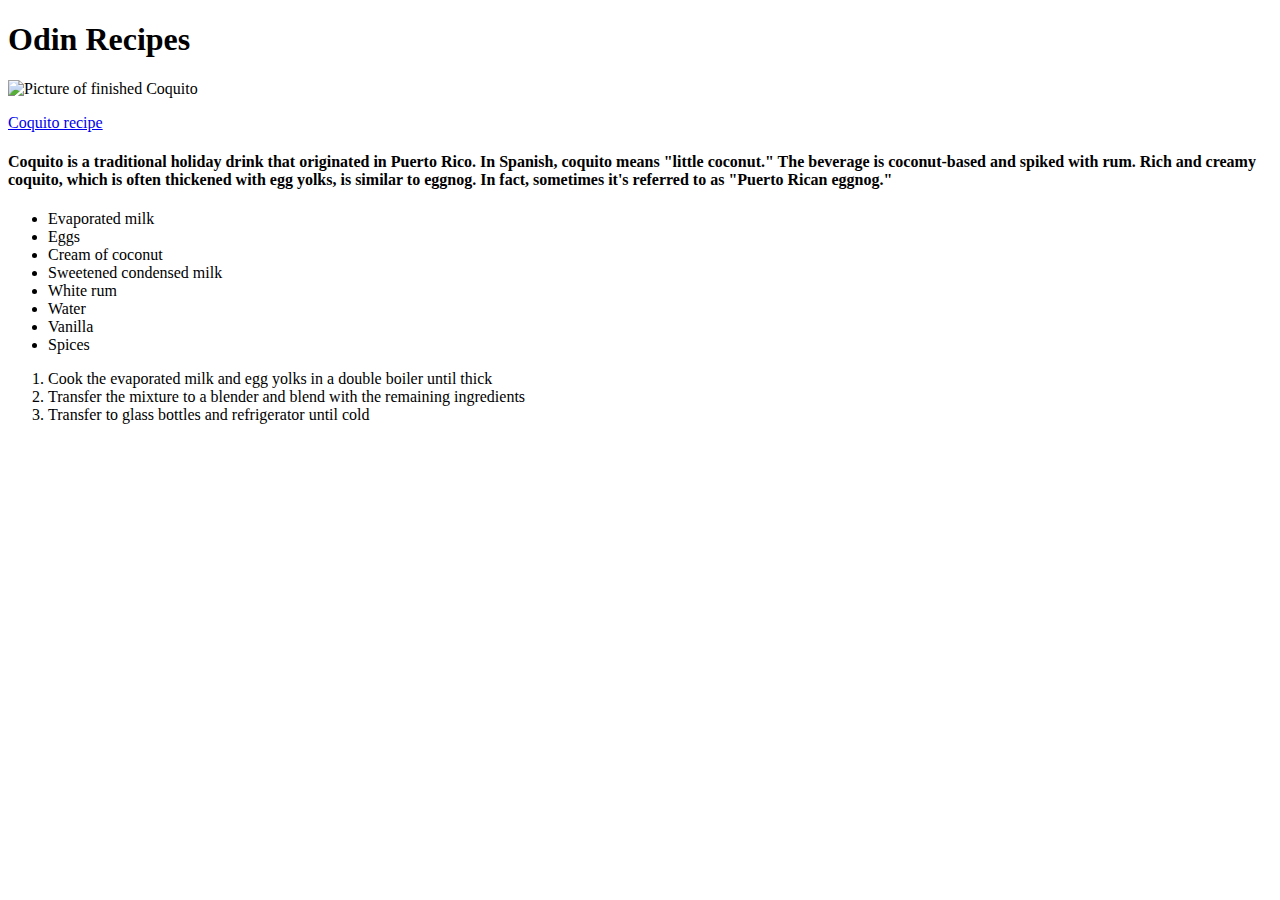
==== index.html @ e12b3c34 "Add step by step preparation guide" ====
<!DOCTYPE html>
<html lang="en">
<head>
    <meta charset="UTF-8">
    <meta name="viewport" content="width=device-width, initial-scale=1.0">
    <title>Document</title>
</head>
<body>
    <h1>Odin Recipes</h1>
    <p><img src="https://imagesvc.meredithcorp.io/v3/mm/image?url=https%3A%2F%2Fpublic-assets.meredithcorp.io%2F6cb414dbac0556abeed2665b8658cd8c%2F1671766011733DAF4CBA5-4C76-4FE8-A846-A3C2957601FD.jpeg&q=60&c=sc&orient=true&poi=auto&h=512" alt="Picture of finished Coquito"</p>
<p><a href="https://www.allrecipes.com/recipe/44187/coquito/"> Coquito recipe</a></p>
<h4>Coquito is a traditional holiday drink that originated in Puerto Rico. In Spanish, coquito means "little coconut." The beverage is coconut-based and spiked with rum. Rich and creamy coquito, which is often thickened with egg yolks, is similar to eggnog. In fact, sometimes it's referred to as "Puerto Rican eggnog."</h4>
<ul>
    <li>Evaporated milk</li>
    <li>Eggs</li>
    <li>Cream of coconut</li>
    <li>Sweetened condensed milk</li>
    <li>White rum</li>
    <li>Water</li>
    <li>Vanilla</li>
    <li>Spices</li>
</ul>
<ol>
    <li>Cook the evaporated milk and egg yolks in a double boiler until thick</li>
    <li>Transfer the mixture to a blender and blend with the remaining ingredients</li>
    <li>Transfer to glass bottles and refrigerator until cold</li>
</ol>
</body>
</html>
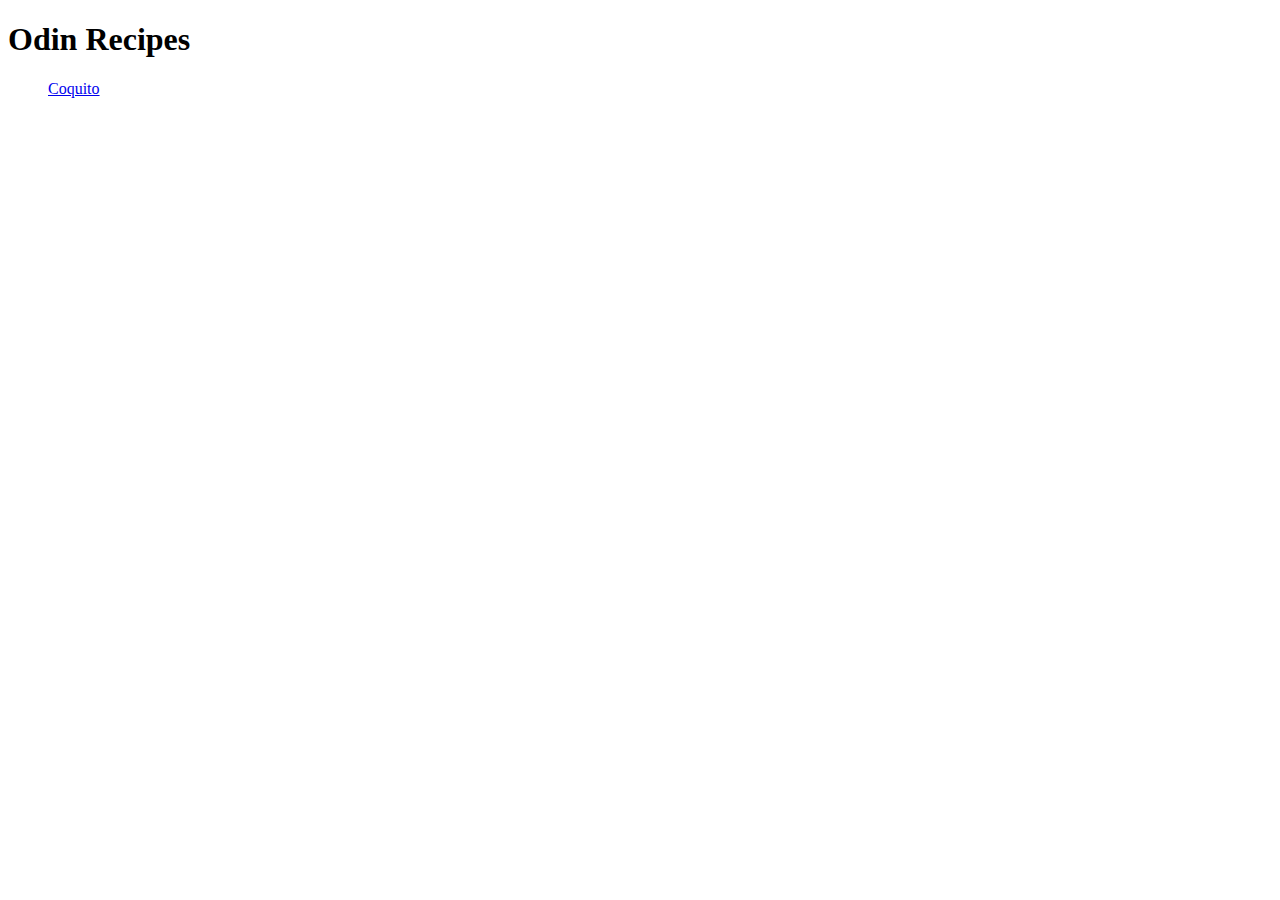
==== commit 25fc9a68: "Add link to recipes" ====
--- a/index.html
+++ b/index.html
@@ -7,23 +7,8 @@
 </head>
 <body>
     <h1>Odin Recipes</h1>
-    <p><img src="https://imagesvc.meredithcorp.io/v3/mm/image?url=https%3A%2F%2Fpublic-assets.meredithcorp.io%2F6cb414dbac0556abeed2665b8658cd8c%2F1671766011733DAF4CBA5-4C76-4FE8-A846-A3C2957601FD.jpeg&q=60&c=sc&orient=true&poi=auto&h=512" alt="Picture of finished Coquito"</p>
-<p><a href="https://www.allrecipes.com/recipe/44187/coquito/"> Coquito recipe</a></p>
-<h4>Coquito is a traditional holiday drink that originated in Puerto Rico. In Spanish, coquito means "little coconut." The beverage is coconut-based and spiked with rum. Rich and creamy coquito, which is often thickened with egg yolks, is similar to eggnog. In fact, sometimes it's referred to as "Puerto Rican eggnog."</h4>
 <ul>
-    <li>Evaporated milk</li>
-    <li>Eggs</li>
-    <li>Cream of coconut</li>
-    <li>Sweetened condensed milk</li>
-    <li>White rum</li>
-    <li>Water</li>
-    <li>Vanilla</li>
-    <li>Spices</li>
+    <a href="recipes/coquito.html"> Coquito</a>
 </ul>
-<ol>
-    <li>Cook the evaporated milk and egg yolks in a double boiler until thick</li>
-    <li>Transfer the mixture to a blender and blend with the remaining ingredients</li>
-    <li>Transfer to glass bottles and refrigerator until cold</li>
-</ol>
 </body>
 </html>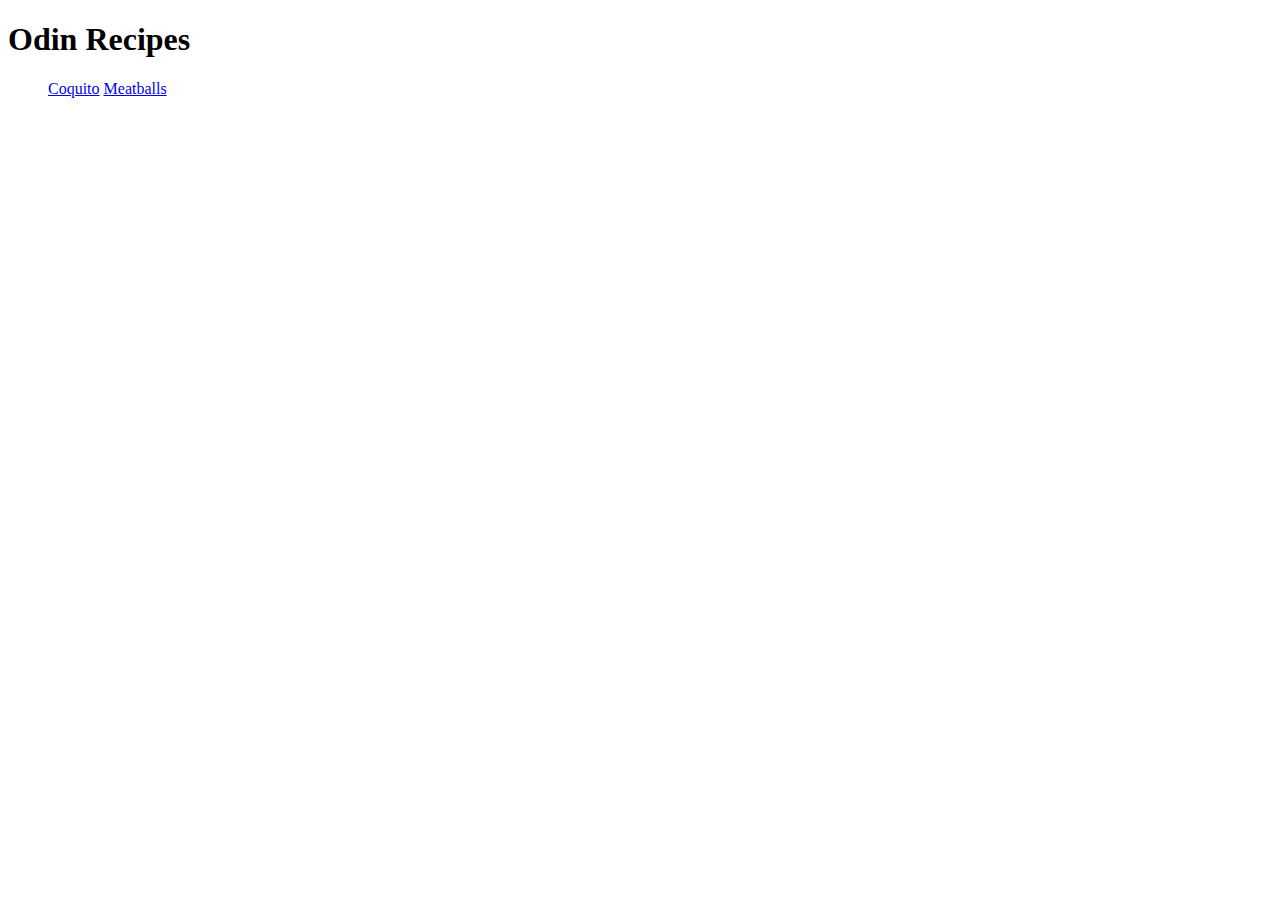
==== commit 81d1ea07: "finish recipe and add meatballs.html link to index page" ====
--- a/index.html
+++ b/index.html
@@ -3,12 +3,13 @@
 <head>
     <meta charset="UTF-8">
     <meta name="viewport" content="width=device-width, initial-scale=1.0">
-    <title>Document</title>
+    <title>Recipes</title>
 </head>
 <body>
     <h1>Odin Recipes</h1>
 <ul>
     <a href="recipes/coquito.html"> Coquito</a>
+    <a href="recipes/meatballs.html"> Meatballs</a>
 </ul>
 </body>
 </html>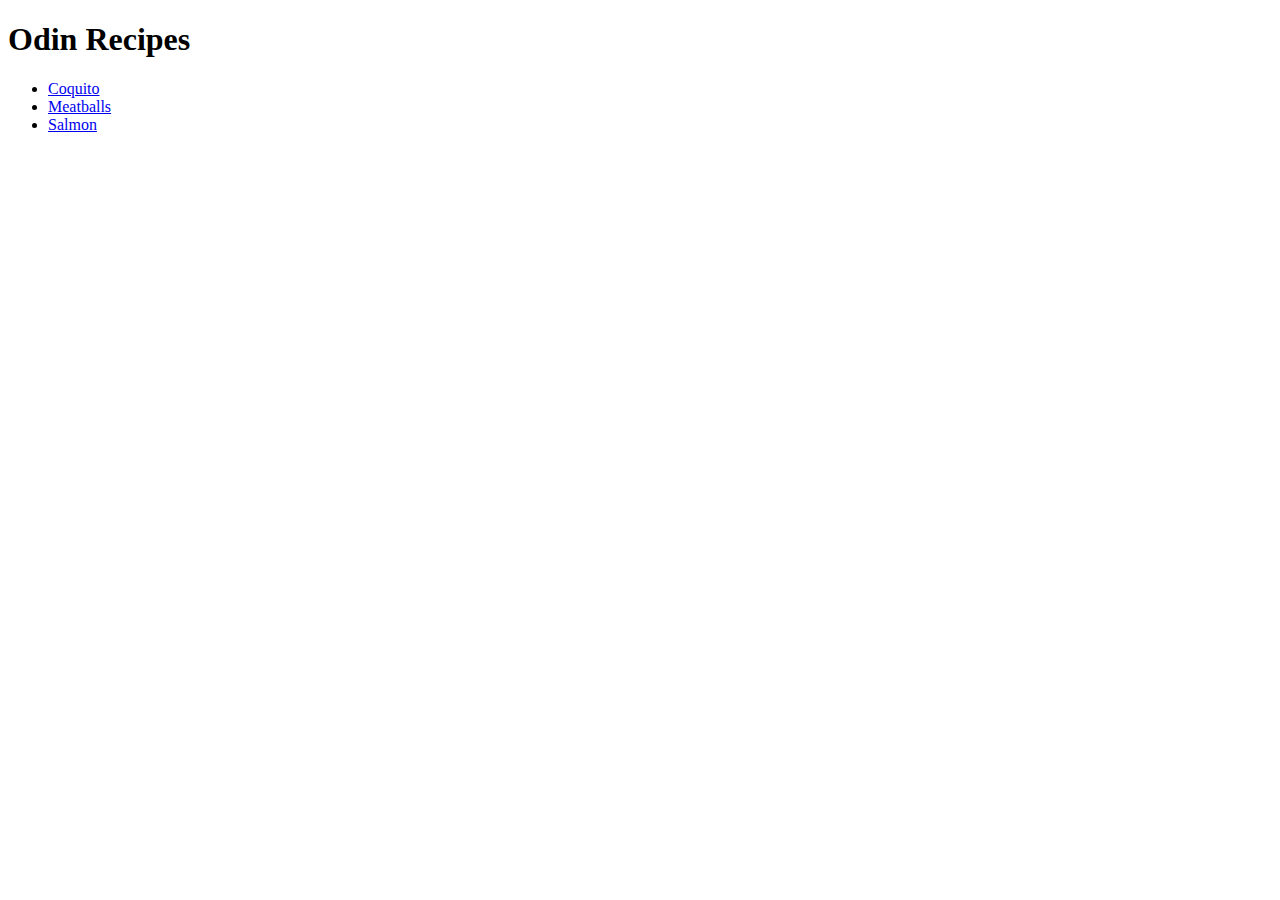
==== commit f73ce2fb: "add latest version index.html" ====
--- a/index.html
+++ b/index.html
@@ -8,8 +8,9 @@
 <body>
     <h1>Odin Recipes</h1>
 <ul>
-    <a href="recipes/coquito.html"> Coquito</a>
-    <a href="recipes/meatballs.html"> Meatballs</a>
+    <li><a href="recipes/coquito.html"> Coquito</a></li>
+    <li><a href="recipes/meatballs.html"> Meatballs</a></li>
+    <li><a href="recipes/salmon.html">Salmon</a></li>
 </ul>
 </body>
 </html>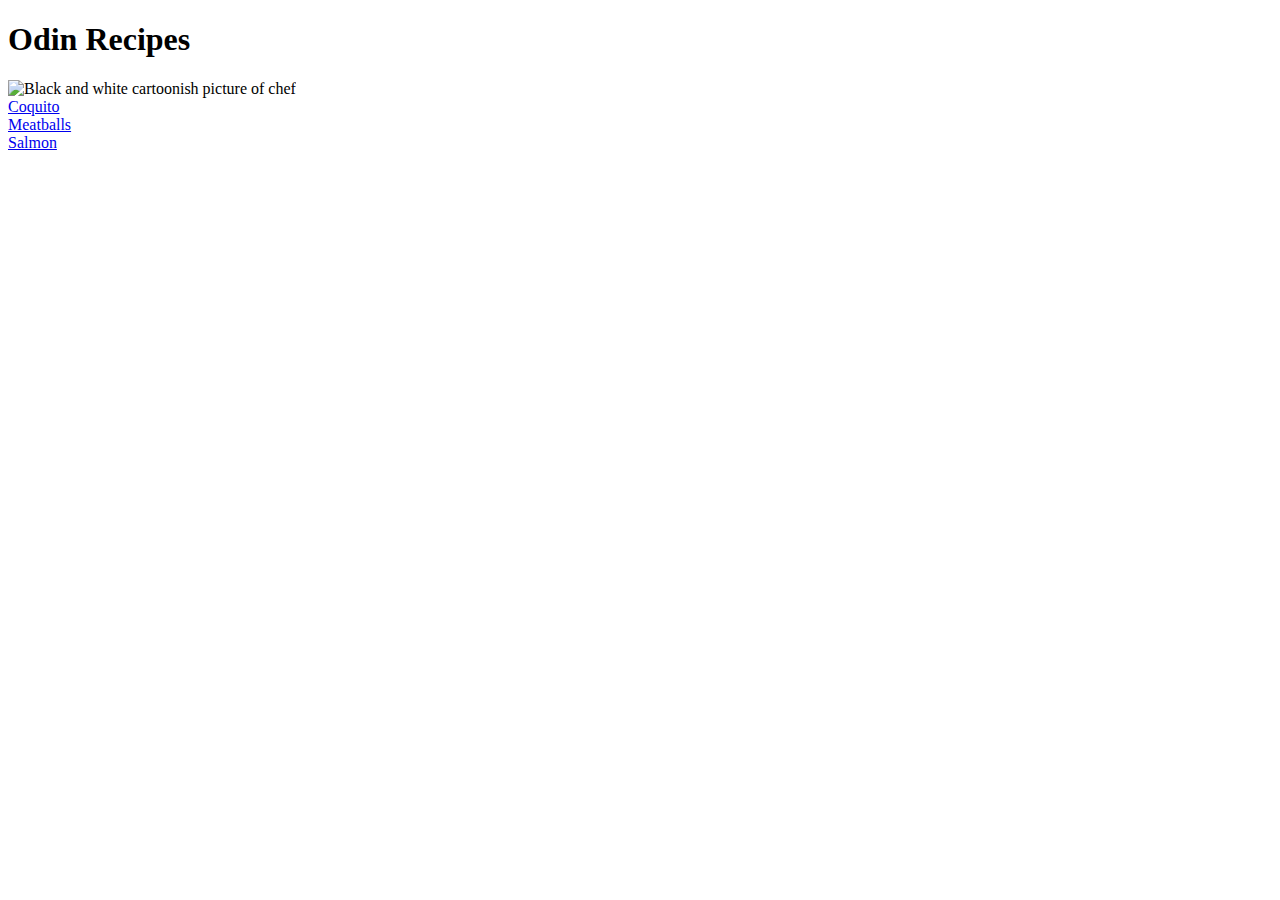
==== commit 3954b2c3: "add picture to index.html" ====
--- a/index.html
+++ b/index.html
@@ -7,7 +7,9 @@
 </head>
 <body>
     <h1>Odin Recipes</h1>
+    <img src="https://cdn-icons-png.flaticon.com/512/450/450166.png" alt="Black and white cartoonish picture of chef"
 <ul>
+
     <li><a href="recipes/coquito.html"> Coquito</a></li>
     <li><a href="recipes/meatballs.html"> Meatballs</a></li>
     <li><a href="recipes/salmon.html">Salmon</a></li>
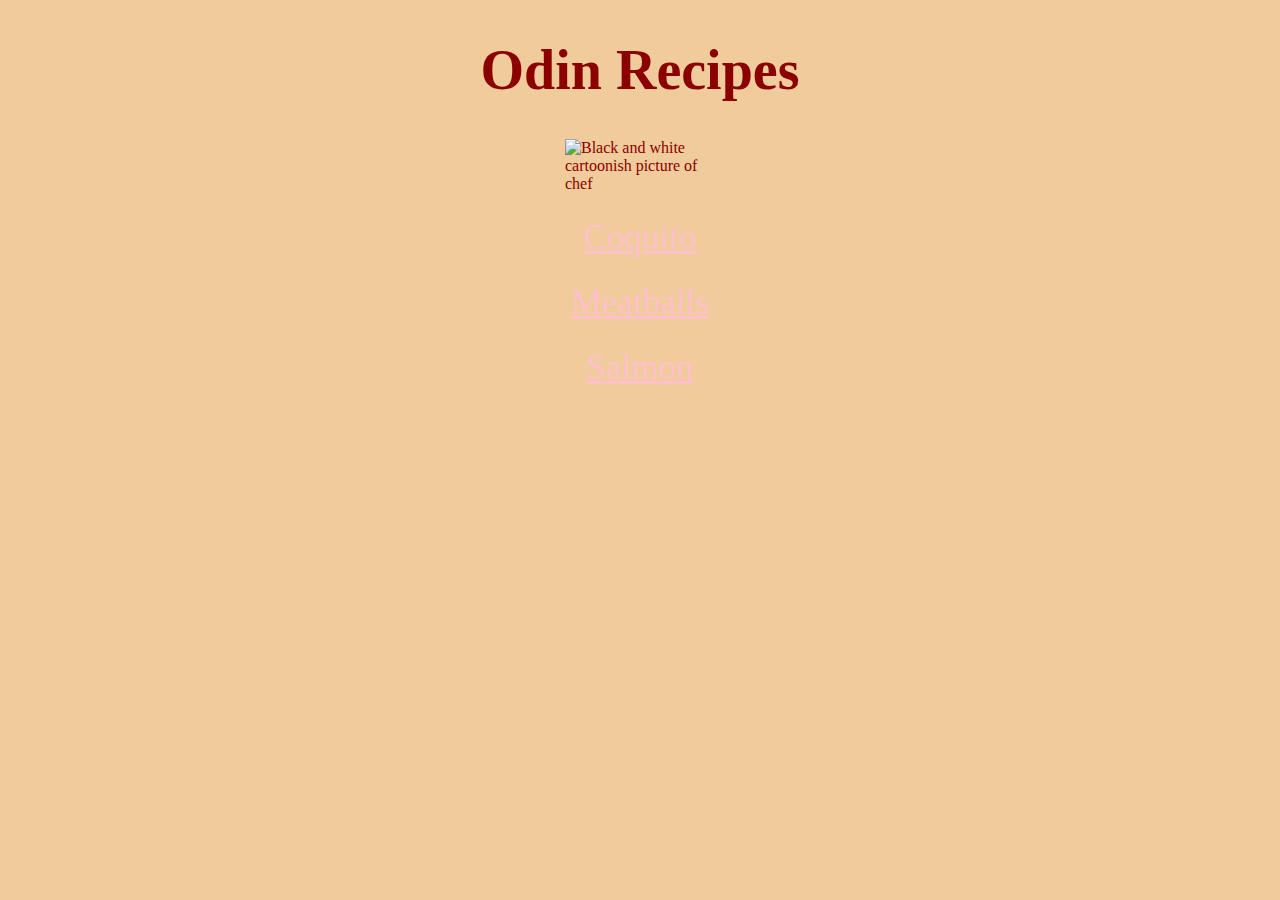
==== commit 5319db9c: "Add styles.css to index.html, coquito.html, salmon.html and salmon.html" ====
--- a/index.html
+++ b/index.html
@@ -4,15 +4,16 @@
     <meta charset="UTF-8">
     <meta name="viewport" content="width=device-width, initial-scale=1.0">
     <title>Recipes</title>
+   <link rel="stylesheet" href="styles.css">
 </head>
 <body>
     <h1>Odin Recipes</h1>
-    <img src="https://cdn-icons-png.flaticon.com/512/450/450166.png" alt="Black and white cartoonish picture of chef"
+    <img src="https://cdn-icons-png.flaticon.com/512/450/450166.png" alt="Black and white cartoonish picture of chef" width="150px" height="auto" class="center"
 <ul>
 
-    <li><a href="recipes/coquito.html"> Coquito</a></li>
-    <li><a href="recipes/meatballs.html"> Meatballs</a></li>
-    <li><a href="recipes/salmon.html">Salmon</a></li>
+    <li class="lista poisto"><a href="recipes/coquito.html"> Coquito</a></li>
+    <li class="lista poisto"><a href="recipes/meatballs.html"> Meatballs</a></li>
+    <li class="lista poisto"><a href="recipes/salmon.html">Salmon</a></li>
 </ul>
 </body>
 </html>--- a/styles.css
+++ b/styles.css
@@ -0,0 +1,36 @@
+* {
+    color: darkred;
+    background-color: rgb(240, 203, 155);
+}
+
+h1 {
+    font-size: 56px;
+    text-align: center;
+}
+
+.center {
+    display: block;
+    margin-left: auto;
+    margin-right: auto;
+    
+    
+}
+
+.lista {
+    font-size: 35px;
+    list-style: none;
+    text-decoration: none;
+    text-align: center;
+    margin-top: 25px;}
+a:link {
+    color: pink;
+}
+a:visited {color: rgb(116, 163, 126);}
+
+a:hover {
+    color: brown;
+}
+
+a:active {
+    color: green;
+}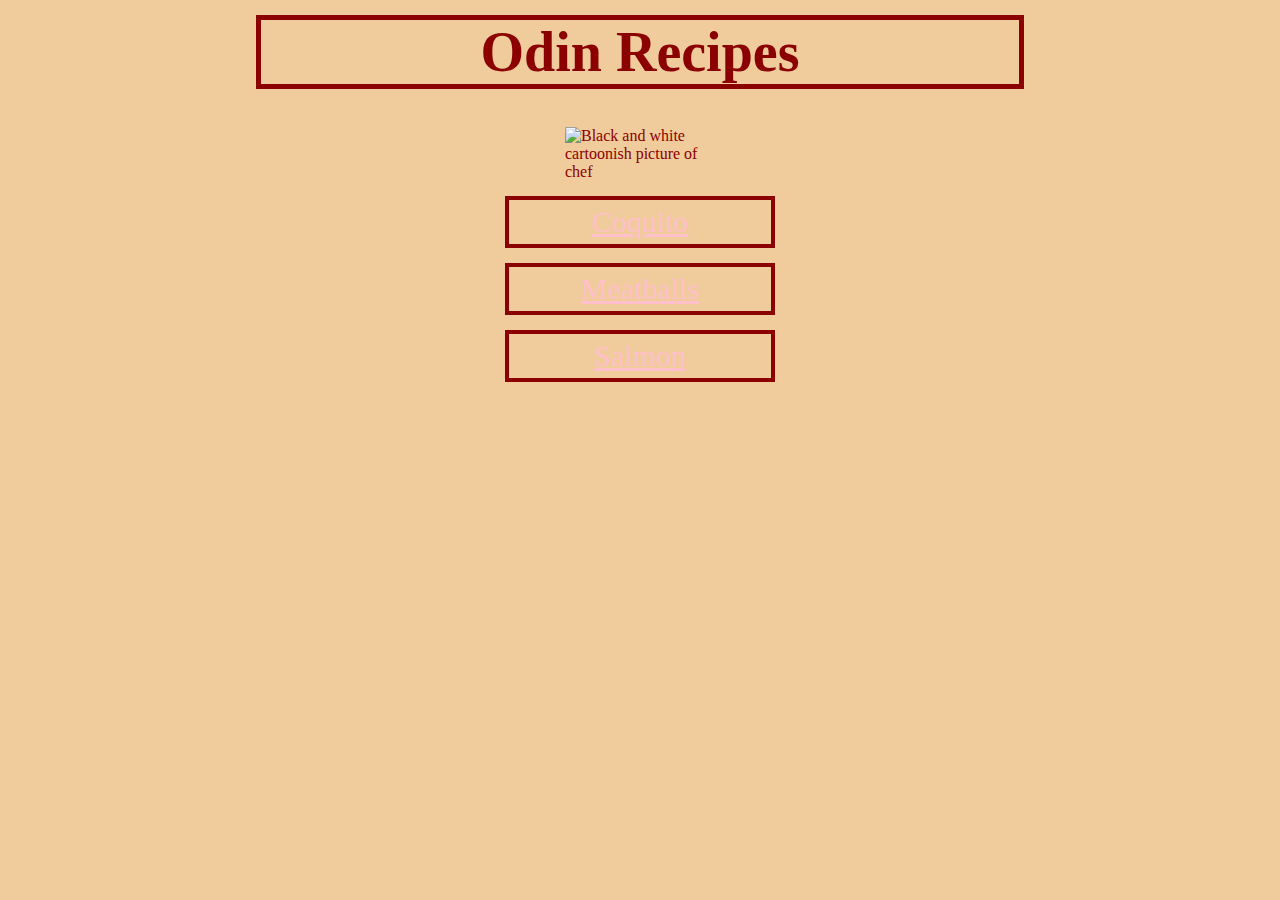
==== commit 5b734cd1: "Add styling and changed ul to div" ====
--- a/index.html
+++ b/index.html
@@ -8,12 +8,9 @@
 </head>
 <body>
     <h1>Odin Recipes</h1>
-    <img src="https://cdn-icons-png.flaticon.com/512/450/450166.png" alt="Black and white cartoonish picture of chef" width="150px" height="auto" class="center"
-<ul>
-
-    <li class="lista poisto"><a href="recipes/coquito.html"> Coquito</a></li>
-    <li class="lista poisto"><a href="recipes/meatballs.html"> Meatballs</a></li>
-    <li class="lista poisto"><a href="recipes/salmon.html">Salmon</a></li>
-</ul>
+    <img src="https://cdn-icons-png.flaticon.com/512/450/450166.png" alt="Black and white cartoonish picture of chef" width="150px" height="auto" class="center";>
+    <div class="boksi"><a href="recipes/coquito.html">Coquito</a></div>
+    <div class="boksi"><a href="recipes/meatballs.html"> Meatballs</a></div>
+    <div class="boksi"><a href="recipes/salmon.html">Salmon</a></div>
 </body>
 </html>--- a/styles.css
+++ b/styles.css
@@ -1,36 +1,52 @@
 * {
     color: darkred;
     background-color: rgb(240, 203, 155);
-}
+font-family: Cambria, Cochin, Georgia, Times, 'Times New Roman', serif;}
 
 h1 {
     font-size: 56px;
     text-align: center;
+    margin-left: auto;
+    margin-right: auto;
+    border: 5px solid darkred;
+    margin-top: 15px;
+    width: 60%;
 }
 
 .center {
     display: block;
     margin-left: auto;
-    margin-right: auto;
-    
-    
+    margin-right: auto;   
 }
 
-.lista {
-    font-size: 35px;
-    list-style: none;
-    text-decoration: none;
-    text-align: center;
-    margin-top: 25px;}
+
 a:link {
     color: pink;
 }
-a:visited {color: rgb(116, 163, 126);}
+a:visited {color: forestgreen}
 
 a:hover {
-    color: brown;
+    color: darkred;
 }
 
 a:active {
-    color: green;
+    color: crimson;
+}
+
+div {
+    font-size: 30px; 
+    margin-top: 5px;
+
+}
+
+.boksi {
+    font-weight: 400;
+    padding: 5px 5px;
+    border: 4px solid darkred;
+    margin-left: auto;
+    margin-right: auto;
+    margin-top: 15px;
+    display: block;
+    text-align: center;
+    width: 20%;
 }